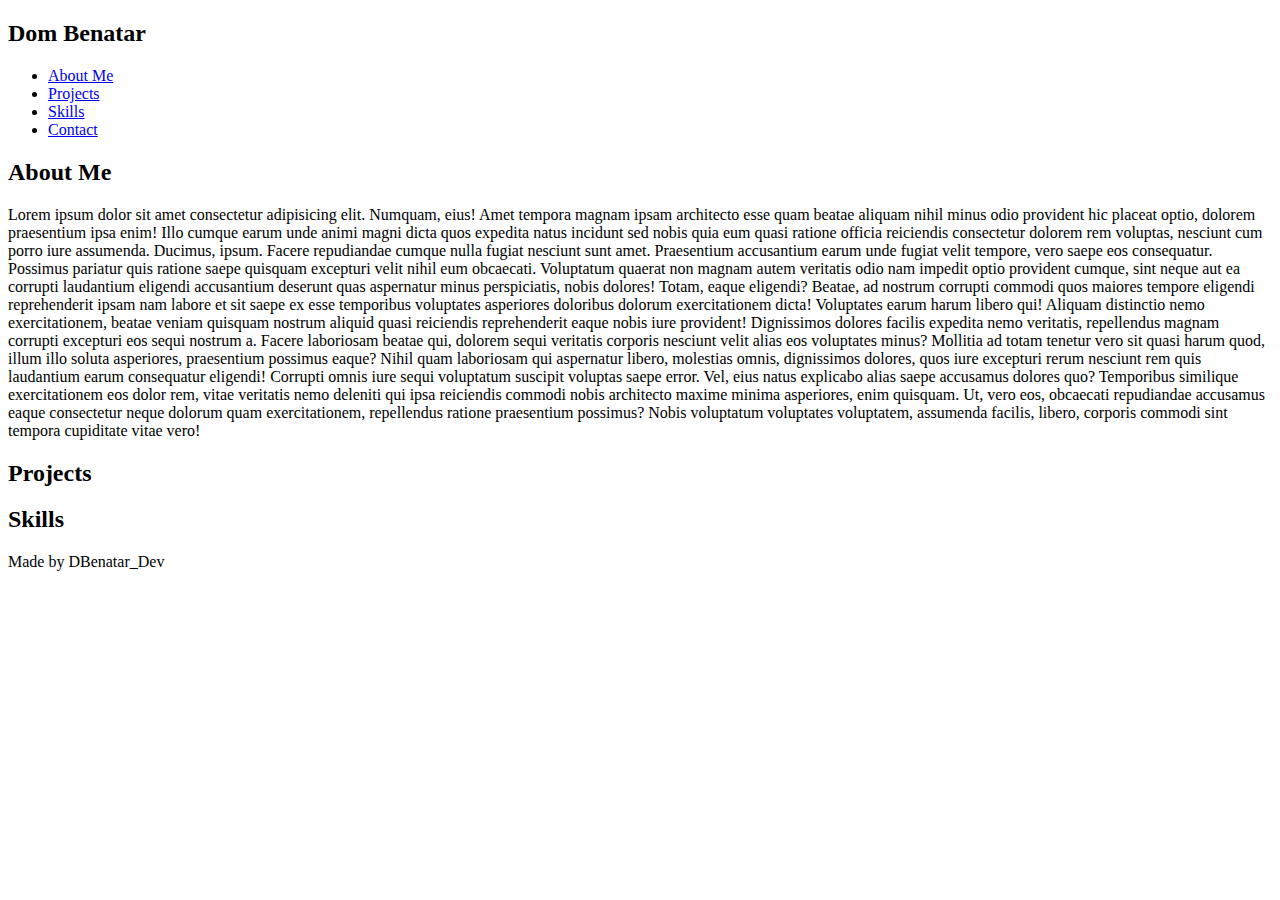
==== index.html @ ced3f8ec "contact page added" ====
<!DOCTYPE html>
<html lang="en">
  <head>
    <meta charset="UTF-8" />
    <meta name="viewport" content="width=device-width, initial-scale=1.0" />
    <link rel="stylesheet" href="style.css" />
    <script src="script.js" defer></script>
    <title>Dom Benatar Portfolio Home</title>
  </head>
  <body>
    <header>
      <nav>
        <h2>Dom Benatar</h2>
        <ul>
          <li class="navbar"><a href="about">About Me</a></li>
          <li class="navbar"><a href="projects">Projects</a></li>
          <li class="navbar"><a href="skills">Skills</a></li>
          <li class="navbar"><a href="contact">Contact</a></li>
        </ul>
      </nav>
    </header>
    <main>
      <div class="about-me-container">
        <h2>About Me</h2>
        <p>
          Lorem ipsum dolor sit amet consectetur adipisicing elit. Numquam,
          eius! Amet tempora magnam ipsam architecto esse quam beatae aliquam
          nihil minus odio provident hic placeat optio, dolorem praesentium ipsa
          enim! Illo cumque earum unde animi magni dicta quos expedita natus
          incidunt sed nobis quia eum quasi ratione officia reiciendis
          consectetur dolorem rem voluptas, nesciunt cum porro iure assumenda.
          Ducimus, ipsum. Facere repudiandae cumque nulla fugiat nesciunt sunt
          amet. Praesentium accusantium earum unde fugiat velit tempore, vero
          saepe eos consequatur. Possimus pariatur quis ratione saepe quisquam
          excepturi velit nihil eum obcaecati. Voluptatum quaerat non magnam
          autem veritatis odio nam impedit optio provident cumque, sint neque
          aut ea corrupti laudantium eligendi accusantium deserunt quas
          aspernatur minus perspiciatis, nobis dolores! Totam, eaque eligendi?
          Beatae, ad nostrum corrupti commodi quos maiores tempore eligendi
          reprehenderit ipsam nam labore et sit saepe ex esse temporibus
          voluptates asperiores doloribus dolorum exercitationem dicta!
          Voluptates earum harum libero qui! Aliquam distinctio nemo
          exercitationem, beatae veniam quisquam nostrum aliquid quasi
          reiciendis reprehenderit eaque nobis iure provident! Dignissimos
          dolores facilis expedita nemo veritatis, repellendus magnam corrupti
          excepturi eos sequi nostrum a. Facere laboriosam beatae qui, dolorem
          sequi veritatis corporis nesciunt velit alias eos voluptates minus?
          Mollitia ad totam tenetur vero sit quasi harum quod, illum illo soluta
          asperiores, praesentium possimus eaque? Nihil quam laboriosam qui
          aspernatur libero, molestias omnis, dignissimos dolores, quos iure
          excepturi rerum nesciunt rem quis laudantium earum consequatur
          eligendi! Corrupti omnis iure sequi voluptatum suscipit voluptas saepe
          error. Vel, eius natus explicabo alias saepe accusamus dolores quo?
          Temporibus similique exercitationem eos dolor rem, vitae veritatis
          nemo deleniti qui ipsa reiciendis commodi nobis architecto maxime
          minima asperiores, enim quisquam. Ut, vero eos, obcaecati repudiandae
          accusamus eaque consectetur neque dolorum quam exercitationem,
          repellendus ratione praesentium possimus? Nobis voluptatum voluptates
          voluptatem, assumenda facilis, libero, corporis commodi sint tempora
          cupiditate vitae vero!
        </p>
      </div>

      <div class="projects">
        <h2>Projects</h2>
      </div>
      <div class="skills">
        <h2>Skills</h2>
      </div>
    </main>
    <footer>Made by DBenatar_Dev</footer>
  </body>
</html>
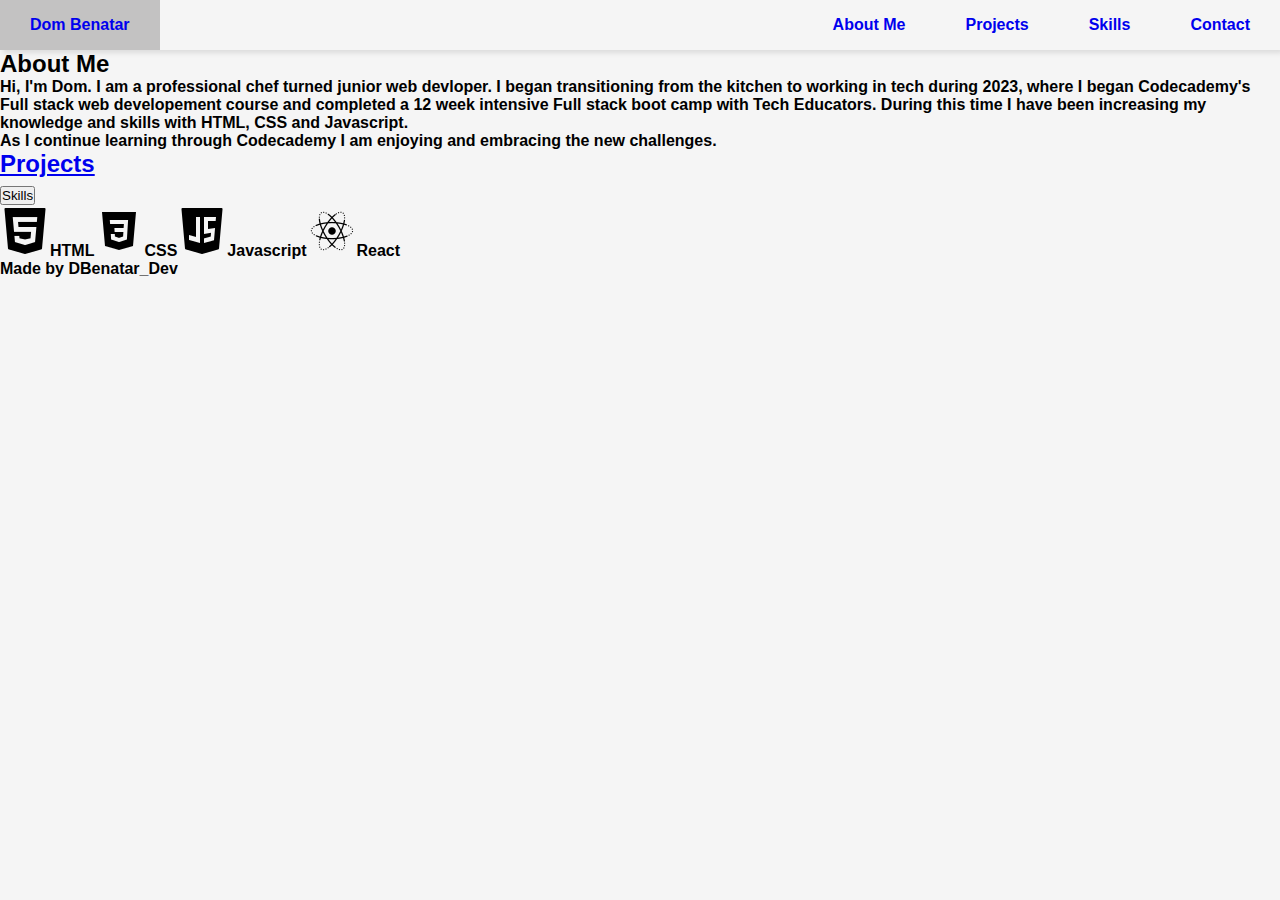
==== commit c3967928: "onclick" ====
--- a/index.html
+++ b/index.html
@@ -4,18 +4,19 @@
     <meta charset="UTF-8" />
     <meta name="viewport" content="width=device-width, initial-scale=1.0" />
     <link rel="stylesheet" href="style.css" />
+    <link rel="shortcut icon" href="#" />
     <script src="script.js" defer></script>
     <title>Dom Benatar Portfolio Home</title>
   </head>
   <body>
     <header>
       <nav>
-        <h2>Dom Benatar</h2>
         <ul>
-          <li class="navbar"><a href="about">About Me</a></li>
+          <li class="navbar"><a href="/index.html">Dom Benatar</a></li>
+          <li class="navbar"><a href="/index.html">About Me</a></li>
           <li class="navbar"><a href="projects">Projects</a></li>
           <li class="navbar"><a href="skills">Skills</a></li>
-          <li class="navbar"><a href="contact">Contact</a></li>
+          <li class="navbar"><a href="/contact.html">Contact</a></li>
         </ul>
       </nav>
     </header>
@@ -23,49 +24,30 @@
       <div class="about-me-container">
         <h2>About Me</h2>
         <p>
-          Lorem ipsum dolor sit amet consectetur adipisicing elit. Numquam,
-          eius! Amet tempora magnam ipsam architecto esse quam beatae aliquam
-          nihil minus odio provident hic placeat optio, dolorem praesentium ipsa
-          enim! Illo cumque earum unde animi magni dicta quos expedita natus
-          incidunt sed nobis quia eum quasi ratione officia reiciendis
-          consectetur dolorem rem voluptas, nesciunt cum porro iure assumenda.
-          Ducimus, ipsum. Facere repudiandae cumque nulla fugiat nesciunt sunt
-          amet. Praesentium accusantium earum unde fugiat velit tempore, vero
-          saepe eos consequatur. Possimus pariatur quis ratione saepe quisquam
-          excepturi velit nihil eum obcaecati. Voluptatum quaerat non magnam
-          autem veritatis odio nam impedit optio provident cumque, sint neque
-          aut ea corrupti laudantium eligendi accusantium deserunt quas
-          aspernatur minus perspiciatis, nobis dolores! Totam, eaque eligendi?
-          Beatae, ad nostrum corrupti commodi quos maiores tempore eligendi
-          reprehenderit ipsam nam labore et sit saepe ex esse temporibus
-          voluptates asperiores doloribus dolorum exercitationem dicta!
-          Voluptates earum harum libero qui! Aliquam distinctio nemo
-          exercitationem, beatae veniam quisquam nostrum aliquid quasi
-          reiciendis reprehenderit eaque nobis iure provident! Dignissimos
-          dolores facilis expedita nemo veritatis, repellendus magnam corrupti
-          excepturi eos sequi nostrum a. Facere laboriosam beatae qui, dolorem
-          sequi veritatis corporis nesciunt velit alias eos voluptates minus?
-          Mollitia ad totam tenetur vero sit quasi harum quod, illum illo soluta
-          asperiores, praesentium possimus eaque? Nihil quam laboriosam qui
-          aspernatur libero, molestias omnis, dignissimos dolores, quos iure
-          excepturi rerum nesciunt rem quis laudantium earum consequatur
-          eligendi! Corrupti omnis iure sequi voluptatum suscipit voluptas saepe
-          error. Vel, eius natus explicabo alias saepe accusamus dolores quo?
-          Temporibus similique exercitationem eos dolor rem, vitae veritatis
-          nemo deleniti qui ipsa reiciendis commodi nobis architecto maxime
-          minima asperiores, enim quisquam. Ut, vero eos, obcaecati repudiandae
-          accusamus eaque consectetur neque dolorum quam exercitationem,
-          repellendus ratione praesentium possimus? Nobis voluptatum voluptates
-          voluptatem, assumenda facilis, libero, corporis commodi sint tempora
-          cupiditate vitae vero!
+          Hi, I'm Dom. I am a professional chef turned junior web devloper. I
+          began transitioning from the kitchen to working in tech during 2023,
+          where I began Codecademy's Full stack web developement course and
+          completed a 12 week intensive Full stack boot camp with Tech
+          Educators. During this time I have been increasing my knowledge and
+          skills with HTML, CSS and Javascript.
+          <br />
+          As I continue learning through Codecademy I am enjoying and embracing
+          the new challenges.
         </p>
       </div>
 
       <div class="projects">
-        <h2>Projects</h2>
+        <h2><a href="https://github.com/Dbenatar">Projects</a></h2>
       </div>
-      <div class="skills">
-        <h2>Skills</h2>
+      <div id="skills" class="skills">
+        <h2><button>Skills</button></h2>
+        <img src="/assets/icons8-html-logo-50.png" alt="HTML Logo" />HTML<img
+          src="/assets/icons8-css-logo-50.png"
+          alt=""
+        />CSS<img
+          src="/assets/icons8-javascript-logo-50.png"
+          alt=""
+        />Javascript<img src="/assets/icons8-react-50.png" alt="" />React
       </div>
     </main>
     <footer>Made by DBenatar_Dev</footer>
--- a/style.css
+++ b/style.css
@@ -0,0 +1,39 @@
+* {
+  padding: 0;
+  margin: 0;
+}
+
+body {
+  min-height: 100vh;
+  background-color: whitesmoke;
+  font-family: "Segoe UI", Tahoma, Geneva, Verdana, sans-serif;
+  font-weight: 600;
+}
+
+nav {
+  background-color: whitesmoke;
+  box-shadow: 3px 3px 5px rgba(0, 0, 0, 0.1);
+}
+
+nav ul {
+  width: 100%;
+  list-style: none;
+  display: flex;
+  justify-content: flex-end;
+}
+nav li {
+  height: 50px;
+}
+nav a {
+  height: 100%;
+  padding: 0 30px;
+  text-decoration: none;
+  display: flex;
+  align-items: center;
+}
+nav a:hover {
+  background-color: #c3c2c2;
+}
+nav li:first-child {
+  margin-right: auto;
+}
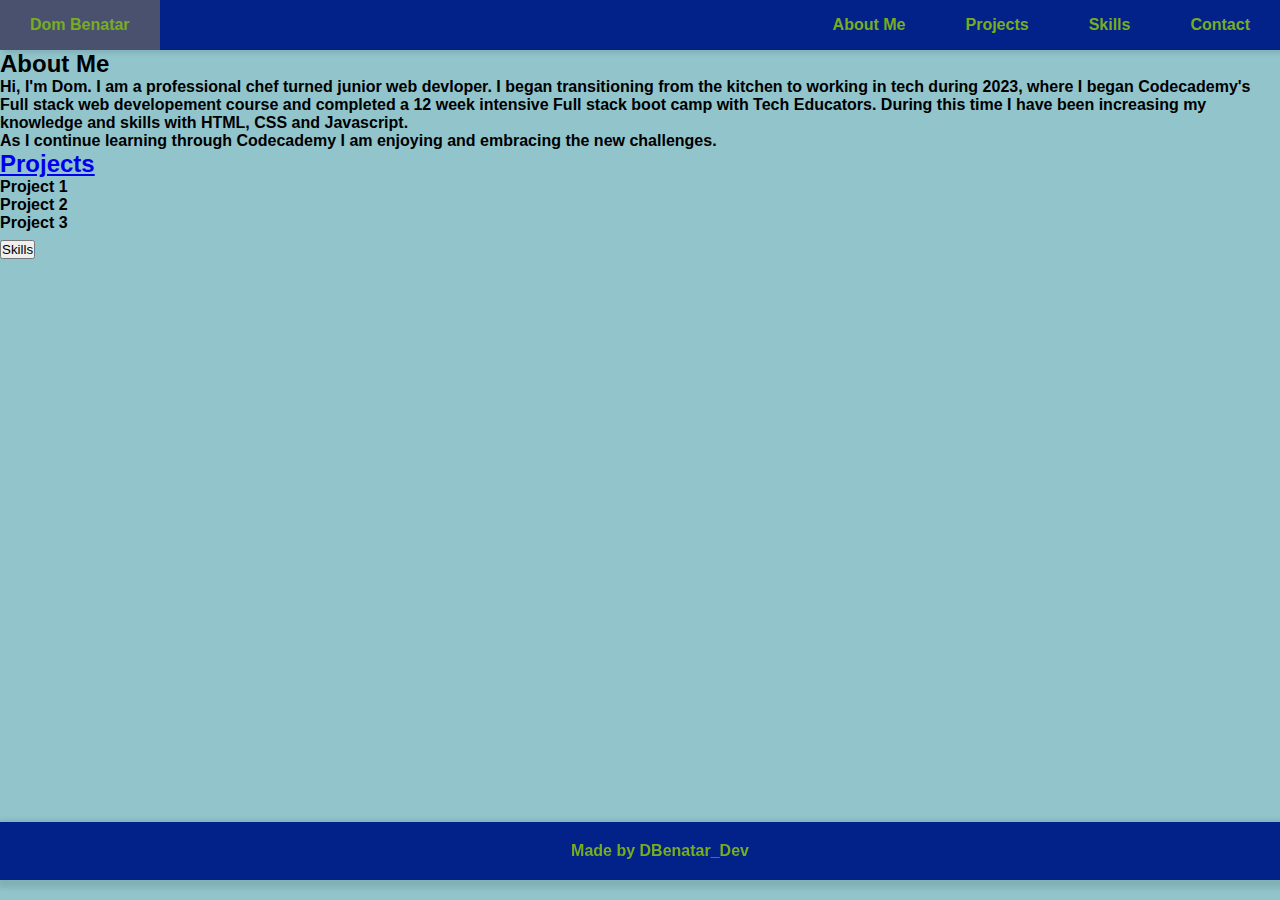
==== commit 672a6026: "skills button working better" ====
--- a/index.html
+++ b/index.html
@@ -38,16 +38,23 @@
 
       <div class="projects">
         <h2><a href="https://github.com/Dbenatar">Projects</a></h2>
+
+        <p>Project 1</p>
+        <p>Project 2</p>
+        <p>Project 3</p>
       </div>
+      <h2><button onclick="showLogo()">Skills</button></h2>
       <div id="skills" class="skills">
-        <h2><button>Skills</button></h2>
         <img src="/assets/icons8-html-logo-50.png" alt="HTML Logo" />HTML<img
           src="/assets/icons8-css-logo-50.png"
-          alt=""
+          alt="CSS Logo"
         />CSS<img
           src="/assets/icons8-javascript-logo-50.png"
-          alt=""
-        />Javascript<img src="/assets/icons8-react-50.png" alt="" />React
+          alt="Javascript Logo"
+        />Javascript<img
+          src="/assets/icons8-react-50.png"
+          alt="React Logo"
+        />React
       </div>
     </main>
     <footer>Made by DBenatar_Dev</footer>
--- a/style.css
+++ b/style.css
@@ -5,13 +5,13 @@
 
 body {
   min-height: 100vh;
-  background-color: whitesmoke;
+  background-color: #0378886f;
   font-family: "Segoe UI", Tahoma, Geneva, Verdana, sans-serif;
   font-weight: 600;
 }
 
 nav {
-  background-color: whitesmoke;
+  background-color: #02228a;
   box-shadow: 3px 3px 5px rgba(0, 0, 0, 0.1);
 }
 
@@ -20,6 +20,7 @@
   list-style: none;
   display: flex;
   justify-content: flex-end;
+  color: #77ad1f;
 }
 nav li {
   height: 50px;
@@ -30,10 +31,34 @@
   text-decoration: none;
   display: flex;
   align-items: center;
+  color: #77ad1f;
 }
 nav a:hover {
-  background-color: #c3c2c2;
+  background-color: #676565b4;
 }
 nav li:first-child {
   margin-right: auto;
 }
+
+img {
+  max-width: 50px;
+  max-height: 50px;
+  margin: 10px;
+}
+
+#skills {
+  display: none;
+}
+
+footer {
+  position: fixed;
+  width: 100%;
+  text-align: center;
+  left: 0;
+  bottom: 0;
+  margin-bottom: 20px;
+  padding: 20px;
+  background-color: #02228a;
+  box-shadow: 3px 3px 5px 5px rgba(0, 0, 0, 0.1);
+  color: #77ad1f;
+}
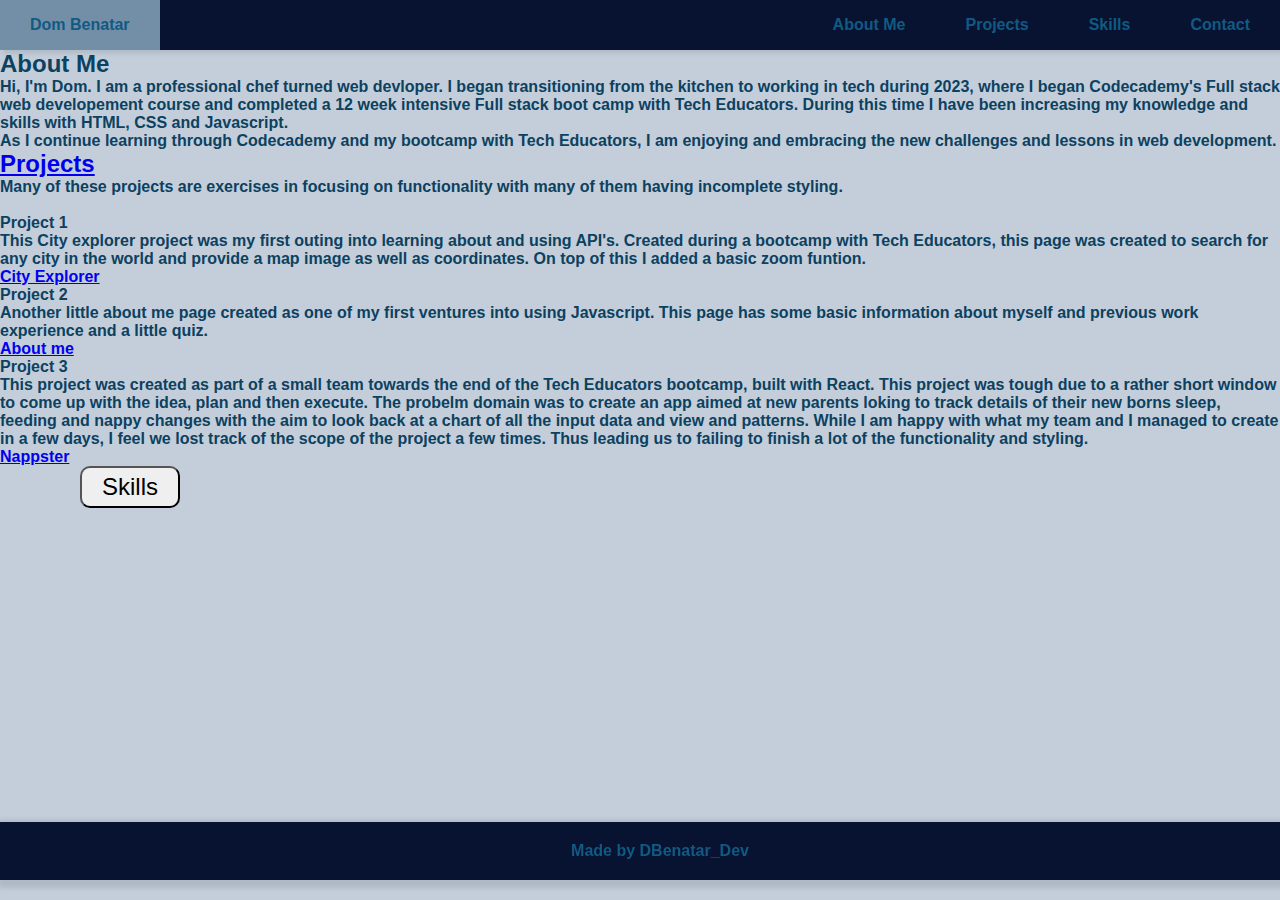
==== commit 3471e3ff: "project infor added" ====
--- a/index.html
+++ b/index.html
@@ -24,24 +24,61 @@
       <div class="about-me-container">
         <h2>About Me</h2>
         <p>
-          Hi, I'm Dom. I am a professional chef turned junior web devloper. I
-          began transitioning from the kitchen to working in tech during 2023,
-          where I began Codecademy's Full stack web developement course and
-          completed a 12 week intensive Full stack boot camp with Tech
-          Educators. During this time I have been increasing my knowledge and
-          skills with HTML, CSS and Javascript.
+          Hi, I'm Dom. I am a professional chef turned web devloper. I began
+          transitioning from the kitchen to working in tech during 2023, where I
+          began Codecademy's Full stack web developement course and completed a
+          12 week intensive Full stack boot camp with Tech Educators. During
+          this time I have been increasing my knowledge and skills with HTML,
+          CSS and Javascript.
           <br />
-          As I continue learning through Codecademy I am enjoying and embracing
-          the new challenges.
+          As I continue learning through Codecademy and my bootcamp with Tech
+          Educators, I am enjoying and embracing the new challenges and lessons
+          in web development.
         </p>
       </div>
 
       <div class="projects">
         <h2><a href="https://github.com/Dbenatar">Projects</a></h2>
-
-        <p>Project 1</p>
-        <p>Project 2</p>
-        <p>Project 3</p>
+        <p>
+          Many of these projects are exercises in focusing on functionality with
+          many of them having incomplete styling.
+        </p>
+        <br />
+        <h4>Project 1</h4>
+        <p>
+          This City explorer project was my first outing into learning about and
+          using API's. Created during a bootcamp with Tech Educators, this page
+          was created to search for any city in the world and provide a map
+          image as well as coordinates. On top of this I added a basic zoom
+          funtion.
+        </p>
+        <a
+          href="https://city-explorer-cv17u65k3-dom-benatars-projects.vercel.app/"
+          >City Explorer</a
+        >
+        <br />
+        <h4>Project 2</h4>
+        <p>
+          Another little about me page created as one of my first ventures into
+          using Javascript. This page has some basic information about myself
+          and previous work experience and a little quiz.
+        </p>
+        <a href="https://dbenatar.github.io/About-me/">About me</a>
+        <br />
+        <h4>Project 3</h4>
+        <p>
+          This project was created as part of a small team towards the end of
+          the Tech Educators bootcamp, built with React. This project was tough
+          due to a rather short window to come up with the idea, plan and then
+          execute. The probelm domain was to create an app aimed at new parents
+          loking to track details of their new borns sleep, feeding and nappy
+          changes with the aim to look back at a chart of all the input data and
+          view and patterns. While I am happy with what my team and I managed to
+          create in a few days, I feel we lost track of the scope of the project
+          a few times. Thus leading us to failing to finish a lot of the
+          functionality and styling.
+        </p>
+        <a href="https://nappster.vercel.app/">Nappster</a>
       </div>
       <h2><button onclick="showLogo()">Skills</button></h2>
       <div id="skills" class="skills">
--- a/style.css
+++ b/style.css
@@ -5,13 +5,14 @@
 
 body {
   min-height: 100vh;
-  background-color: #0378886f;
+  background-color: #c3ceda;
   font-family: "Segoe UI", Tahoma, Geneva, Verdana, sans-serif;
   font-weight: 600;
+  color: #0c4160;
 }
 
 nav {
-  background-color: #02228a;
+  background-color: #071330;
   box-shadow: 3px 3px 5px rgba(0, 0, 0, 0.1);
 }
 
@@ -20,7 +21,7 @@
   list-style: none;
   display: flex;
   justify-content: flex-end;
-  color: #77ad1f;
+  color: #65941adf;
 }
 nav li {
   height: 50px;
@@ -31,19 +32,42 @@
   text-decoration: none;
   display: flex;
   align-items: center;
-  color: #77ad1f;
+  color: #115a84;
 }
 nav a:hover {
-  background-color: #676565b4;
+  background-color: #738fa7;
 }
 nav li:first-child {
   margin-right: auto;
 }
 
+/* p {
+  display: flex;
+  justify-content: center;
+  align-items: center;
+  max-width: 750px;
+} */
+
 img {
   max-width: 50px;
   max-height: 50px;
   margin: 10px;
+}
+
+button {
+  margin-left: 80px;
+  font-size: 1.5rem;
+  border-radius: 10px;
+  padding: 5px 20px;
+}
+
+button:hover {
+  margin-left: 80px;
+  font-size: 1.5rem;
+  border-radius: 10px;
+  padding: 5px 20px;
+  background-color: #0049523c;
+  /* box-shadow:  */
 }
 
 #skills {
@@ -58,7 +82,7 @@
   bottom: 0;
   margin-bottom: 20px;
   padding: 20px;
-  background-color: #02228a;
+  background-color: #071330;
   box-shadow: 3px 3px 5px 5px rgba(0, 0, 0, 0.1);
-  color: #77ad1f;
+  color: #115a84;
 }
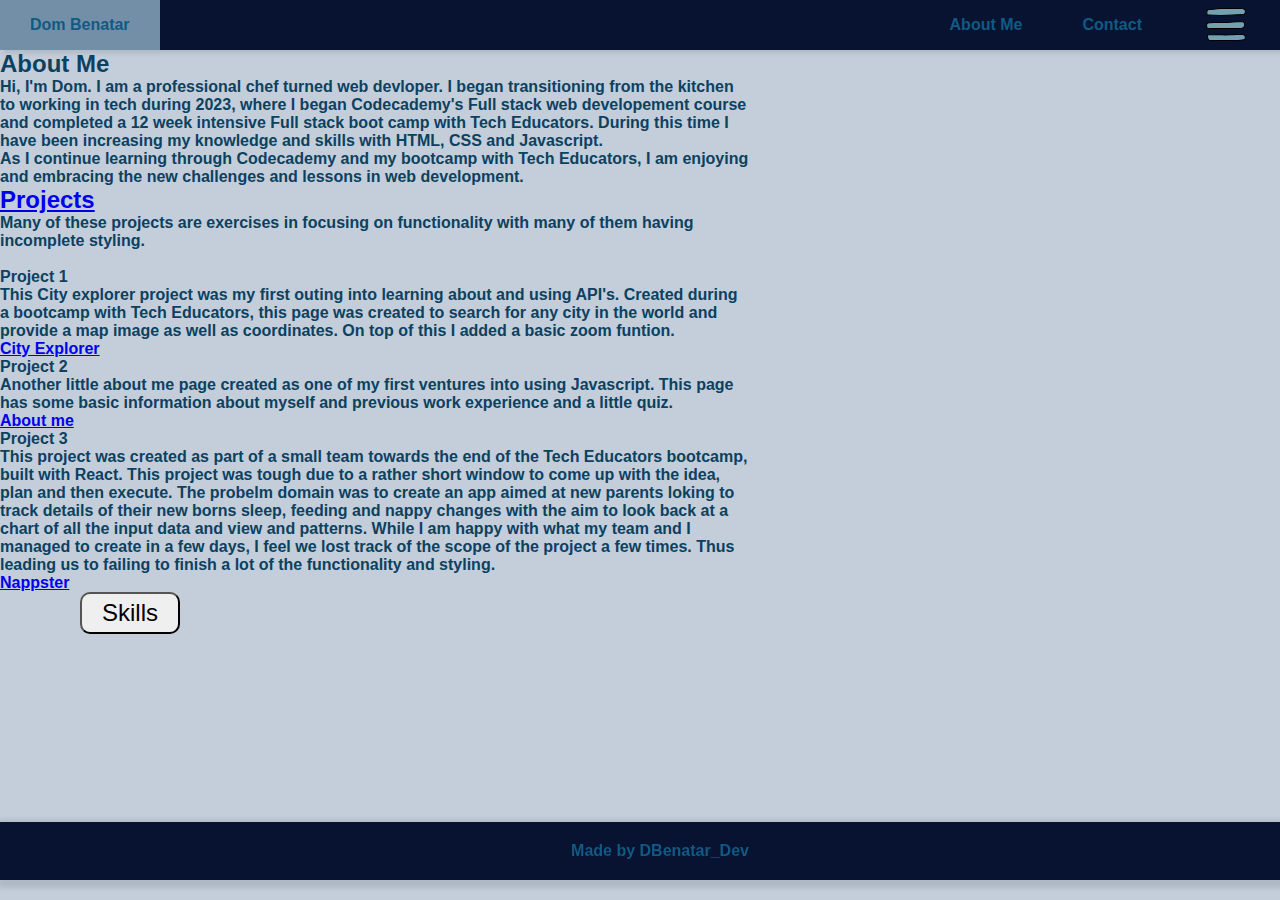
==== commit a908c855: "page responsive" ====
--- a/index.html
+++ b/index.html
@@ -11,12 +11,61 @@
   <body>
     <header>
       <nav>
+        <ul class="sidebar">
+          <li onclick="hideSidebar()" class="navbar">
+            <a href="/index.html"
+              ><svg
+                xmlns="http://www.w3.org/2000/svg"
+                viewBox="0 0 100 100"
+                width="48px"
+                height="48px"
+              >
+                <path
+                  d="M 25.261719 16.996094 A 1.0001 1.0001 0 0 0 24.568359 17.289062 L 17.296875 24.560547 A 1.0001 1.0001 0 0 0 17.294922 25.974609 L 41.3125 50 L 17.292969 74.019531 A 1.0001 1.0001 0 0 0 17.292969 75.433594 L 24.566406 82.708984 A 1.0001 1.0001 0 0 0 25.980469 82.708984 L 50 58.689453 L 74.015625 82.710938 A 1.0001 1.0001 0 0 0 75.429688 82.710938 L 82.703125 75.439453 A 1.0001 1.0001 0 0 0 82.703125 74.025391 L 58.6875 50.001953 L 82.707031 25.982422 A 1.0001 1.0001 0 0 0 82.707031 24.568359 L 75.433594 17.292969 A 1.0001 1.0001 0 0 0 74.019531 17.292969 L 50 41.3125 L 25.982422 17.289062 A 1.0001 1.0001 0 0 0 25.261719 16.996094 z M 25.275391 19.410156 L 49.292969 43.433594 A 1.0001 1.0001 0 0 0 50.707031 43.433594 L 74.726562 19.416016 L 80.585938 25.275391 L 56.566406 49.294922 A 1.0001 1.0001 0 0 0 56.566406 50.708984 L 80.582031 74.732422 L 74.722656 80.587891 L 50.707031 56.568359 A 1.0001 1.0001 0 0 0 49.292969 56.568359 L 25.273438 80.585938 L 19.414062 74.726562 L 43.433594 50.707031 A 1.0001 1.0001 0 0 0 43.433594 49.292969 L 19.417969 25.267578 L 25.275391 19.410156 z M 25.494141 24.994141 A 0.50005 0.50005 0 0 0 25.146484 25.853516 L 26.146484 26.853516 A 0.50005 0.50005 0 1 0 26.853516 26.146484 L 25.853516 25.146484 A 0.50005 0.50005 0 0 0 25.494141 24.994141 z M 74.490234 24.996094 A 0.50005 0.50005 0 0 0 74.146484 25.146484 L 73.146484 26.146484 A 0.50005 0.50005 0 1 0 73.853516 26.853516 L 74.853516 25.853516 A 0.50005 0.50005 0 0 0 74.490234 24.996094 z M 28.494141 27.994141 A 0.50005 0.50005 0 0 0 28.146484 28.853516 L 30.146484 30.853516 A 0.50005 0.50005 0 1 0 30.853516 30.146484 L 28.853516 28.146484 A 0.50005 0.50005 0 0 0 28.494141 27.994141 z M 71.490234 27.996094 A 0.50005 0.50005 0 0 0 71.146484 28.146484 L 50 49.292969 L 32.853516 32.146484 A 0.50005 0.50005 0 0 0 32.494141 31.994141 A 0.50005 0.50005 0 0 0 32.146484 32.853516 L 49.292969 50 L 28.146484 71.146484 A 0.50005 0.50005 0 1 0 28.853516 71.853516 L 50 50.707031 L 67.146484 67.853516 A 0.50005 0.50005 0 1 0 67.853516 67.146484 L 50.707031 50 L 71.853516 28.853516 A 0.50005 0.50005 0 0 0 71.490234 27.996094 z M 69.494141 68.994141 A 0.50005 0.50005 0 0 0 69.146484 69.853516 L 71.146484 71.853516 A 0.50005 0.50005 0 1 0 71.853516 71.146484 L 69.853516 69.146484 A 0.50005 0.50005 0 0 0 69.494141 68.994141 z M 73.494141 72.994141 A 0.50005 0.50005 0 0 0 73.146484 73.853516 L 74.146484 74.853516 A 0.50005 0.50005 0 1 0 74.853516 74.146484 L 73.853516 73.146484 A 0.50005 0.50005 0 0 0 73.494141 72.994141 z M 26.490234 72.996094 A 0.50005 0.50005 0 0 0 26.146484 73.146484 L 25.146484 74.146484 A 0.50005 0.50005 0 1 0 25.853516 74.853516 L 26.853516 73.853516 A 0.50005 0.50005 0 0 0 26.490234 72.996094 z"
+                /></svg
+            ></a>
+          </li>
+          <li class="navbar"><a href="/index.html">About Me</a></li>
+          <li class="navbar"><a href="/contact.html">Contact</a></li>
+        </ul>
         <ul>
           <li class="navbar"><a href="/index.html">Dom Benatar</a></li>
-          <li class="navbar"><a href="/index.html">About Me</a></li>
-          <li class="navbar"><a href="projects">Projects</a></li>
-          <li class="navbar"><a href="skills">Skills</a></li>
-          <li class="navbar"><a href="/contact.html">Contact</a></li>
+          <li class="hideOnMobile"><a href="/index.html">About Me</a></li>
+          <li class="hideOnMobile"><a href="/contact.html">Contact</a></li>
+          <li onclick="showSidebar()">
+            <a href="#"
+              ><svg
+                xmlns="http://www.w3.org/2000/svg"
+                viewBox="0 0 48 48"
+                width="48px"
+                height="48px"
+              >
+                <path
+                  fill="#73a1b2"
+                  d="M25.457,7.504c-6.171-0.17-11.438,0.347-17.579,0.978c-0.611,0.063-1.244,0.136-1.77,0.453 c-1.354,0.815-1.381,2.156-1.244,3.731c0.045,0.522,0.163,1.146,0.65,1.338c0.135,0.053,0.283,0.064,0.429,0.074 c11.101,0.736,23.465,0.383,34.557-0.468c1.366-0.105,1.708-0.247,2.437-1.407c0.825-1.312,0.618-3.068-0.707-3.871 c-1.326-0.802-1.721-0.872-3.271-0.875C34.773,7.45,29.641,7.62,25.457,7.504z"
+                />
+                <path
+                  fill="#010101"
+                  d="M18.881,14.979c-4.255,0-8.643-0.115-12.972-0.402c-0.152-0.01-0.364-0.022-0.58-0.107 c-0.84-0.332-0.93-1.369-0.963-1.76C4.228,11.119,4.229,9.483,5.85,8.508c0.639-0.385,1.381-0.461,1.977-0.521 c5.787-0.595,11.256-1.161,17.644-0.981l0,0C28.058,7.078,31.02,7.038,33.883,7c1.76-0.023,3.487-0.043,5.076-0.042 c1.623,0.004,2.104,0.086,3.528,0.947c0.684,0.414,1.163,1.076,1.35,1.865c0.212,0.896,0.038,1.879-0.478,2.7 c-0.83,1.318-1.318,1.523-2.822,1.639C34.74,14.554,27.059,14.979,18.881,14.979z M23.075,7.972 c-5.341,0-10.122,0.492-15.146,1.009C7.297,9.046,6.781,9.115,6.366,9.364c-1.034,0.622-1.149,1.586-1.004,3.26 c0.046,0.538,0.159,0.847,0.335,0.916c0.067,0.026,0.183,0.033,0.275,0.039c12.594,0.833,25.706,0.207,34.489-0.467 c1.224-0.094,1.417-0.165,2.051-1.175c0.374-0.595,0.502-1.301,0.352-1.936c-0.088-0.373-0.315-0.891-0.895-1.241 c-1.239-0.749-1.533-0.799-3.013-0.803C37.371,7.953,35.651,7.977,33.896,8c-2.874,0.038-5.845,0.077-8.453,0.005l0,0 C24.64,7.982,23.852,7.972,23.075,7.972z"
+                />
+                <path
+                  fill="#73a1b2"
+                  d="M24.805,21.407c-5.722,0.191-11.388,0.051-17.111,0.228c-1.011,0.031-2.189,0.153-2.727,1.009 c-0.53,0.844-0.354,2.297-0.215,3.315c0.124,0.906,0.713,1.324,1.623,1.415c1.055,0.106,2.48,0.064,3.542,0.083 c9.226,0.17,19.083-0.229,28.12-0.008c1.239,0.03,2.573-0.209,3.492-1.04c0.753-0.681,1.083-1.731,1.122-2.746 c0.033-0.861-0.162-1.803-0.827-2.351c-0.651-0.537-1.571-0.559-2.415-0.554C34.351,20.788,29.861,21.239,24.805,21.407z"
+                />
+                <path
+                  fill="#010101"
+                  d="M15.117,28.002c-1.754,0-3.497-0.013-5.209-0.044c-1.052-0.021-2.492,0.023-3.582-0.086 c-1.521-0.151-1.965-1.087-2.069-1.845c-0.173-1.268-0.308-2.7,0.288-3.648c0.735-1.17,2.356-1.22,3.135-1.244 c2.804-0.086,5.637-0.097,8.376-0.107c2.859-0.011,5.815-0.022,8.733-0.12l0,0c2.062-0.068,4.057-0.187,5.986-0.3 c2.768-0.163,5.63-0.331,8.632-0.349c0.767,0,1.911-0.011,2.735,0.669c0.697,0.572,1.055,1.552,1.008,2.756 c-0.05,1.293-0.507,2.393-1.286,3.098c-1.124,1.017-2.714,1.195-3.84,1.169c-4.692-0.114-9.705-0.061-14.55-0.009 C20.718,27.972,17.904,28.002,15.117,28.002z M24.822,21.907c-2.933,0.098-5.897,0.109-8.763,0.12 c-2.733,0.011-5.56,0.021-8.349,0.107c-0.97,0.029-1.923,0.145-2.319,0.775c-0.452,0.721-0.251,2.191-0.143,2.982 c0.06,0.435,0.246,0.892,1.177,0.985c1.035,0.104,2.465,0.062,3.501,0.08c4.418,0.082,9.054,0.032,13.538-0.017 c4.855-0.052,9.875-0.105,14.585,0.009c0.95,0.026,2.266-0.116,3.145-0.911c0.78-0.705,0.935-1.803,0.958-2.395 c0.02-0.512-0.038-1.445-0.645-1.945c-0.504-0.414-1.284-0.442-2.094-0.44c-2.976,0.018-5.698,0.178-8.58,0.347 C28.898,21.72,26.896,21.838,24.822,21.907L24.822,21.907z"
+                />
+                <path
+                  fill="#73a1b2"
+                  d="M23.814,33.916c-5.881,0.053-11.022-0.458-16.907-0.229c-0.386,0.015-0.795,0.112-1.069,0.385 c-0.377,0.376-0.343,0.985-0.283,1.514l0.133,1.173c0.114,1.008,1.017,2.776,2.032,2.782c8.718,0.05,16.994,0.025,25.712-0.074 c1.72-0.02,3.444-0.042,5.154-0.226c1.07-0.115,2.134-0.292,3.184-0.532c0.394-0.09,0.813-0.205,1.074-0.513 c0.214-0.254,0.285-0.597,0.33-0.926c0.08-0.579,0.105-1.165,0.077-1.748c-0.05-1.034-0.899-1.865-1.933-1.895 C35.427,33.455,29.755,33.863,23.814,33.916z"
+                />
+                <path
+                  fill="#010101"
+                  d="M16.402,40.067c-2.868,0-5.748-0.008-8.687-0.025c-1.398-0.008-2.402-2.136-2.525-3.226 l-0.133-1.173c-0.053-0.471-0.152-1.347,0.427-1.926c0.326-0.324,0.811-0.508,1.403-0.53c3.345-0.128,6.51-0.021,9.571,0.085 c2.362,0.082,4.802,0.169,7.351,0.144l0,0c2.266-0.021,4.527-0.093,6.714-0.164c3.518-0.114,7.154-0.23,10.808-0.124 c1.293,0.038,2.355,1.079,2.418,2.371c0.03,0.614,0.003,1.233-0.081,1.841c-0.055,0.405-0.147,0.83-0.443,1.18 c-0.359,0.425-0.883,0.572-1.346,0.678c-1.064,0.243-2.155,0.425-3.241,0.542c-1.765,0.189-3.591,0.21-5.202,0.229 C27.573,40.035,22.011,40.067,16.402,40.067z M10.118,34.127c-1.043,0-2.101,0.018-3.192,0.061 C6.594,34.2,6.333,34.285,6.19,34.427C5.981,34.635,6,35.08,6.051,35.53l0.133,1.173c0.106,0.942,0.935,2.335,1.538,2.339 c8.681,0.052,16.849,0.027,25.703-0.074c1.667-0.019,3.39-0.038,5.107-0.223c1.047-0.113,2.099-0.289,3.125-0.522 c0.319-0.073,0.645-0.16,0.804-0.349c0.13-0.154,0.181-0.413,0.216-0.67c0.076-0.547,0.1-1.104,0.073-1.656 c-0.038-0.773-0.674-1.397-1.448-1.42c-3.623-0.106-7.244,0.01-10.747,0.124c-2.192,0.07-4.459,0.144-6.737,0.164l0,0 c-2.565,0.028-5.021-0.062-7.394-0.144C14.291,34.198,12.237,34.127,10.118,34.127z"
+                /></svg
+            ></a>
+          </li>
         </ul>
       </nav>
     </header>
--- a/style.css
+++ b/style.css
@@ -21,7 +21,8 @@
   list-style: none;
   display: flex;
   justify-content: flex-end;
-  color: #65941adf;
+  align-items: center;
+  color: #115a84;
 }
 nav li {
   height: 50px;
@@ -41,12 +42,55 @@
   margin-right: auto;
 }
 
-/* p {
+.sidebar {
+  position: fixed;
+  top: 0;
+  right: 0;
+  height: 100vh;
+  width: 250px;
+  z-index: 999;
+  background-color: #071330;
+  backdrop-filter: blur(10px);
+  box-shadow: -10px 0 10px rgba(0, 0, 0, 0.1);
+  display: none;
+  flex-direction: column;
+  align-items: flex-start;
+  justify-content: flex-start;
+}
+
+.sidebar li {
+  width: 100%;
+}
+
+.sidebar a {
+  width: 100%;
+}
+
+@media (max-width: 800px) {
+  .hideOnMobile {
+    display: none;
+  }
+  .menu-button {
+    display: block;
+  }
+}
+
+@media (max-width: 400px) {
+  .sidebar {
+    width: 100%;
+  }
+}
+
+.menu-button {
+  display: none;
+}
+
+p {
   display: flex;
   justify-content: center;
   align-items: center;
   max-width: 750px;
-} */
+}
 
 img {
   max-width: 50px;
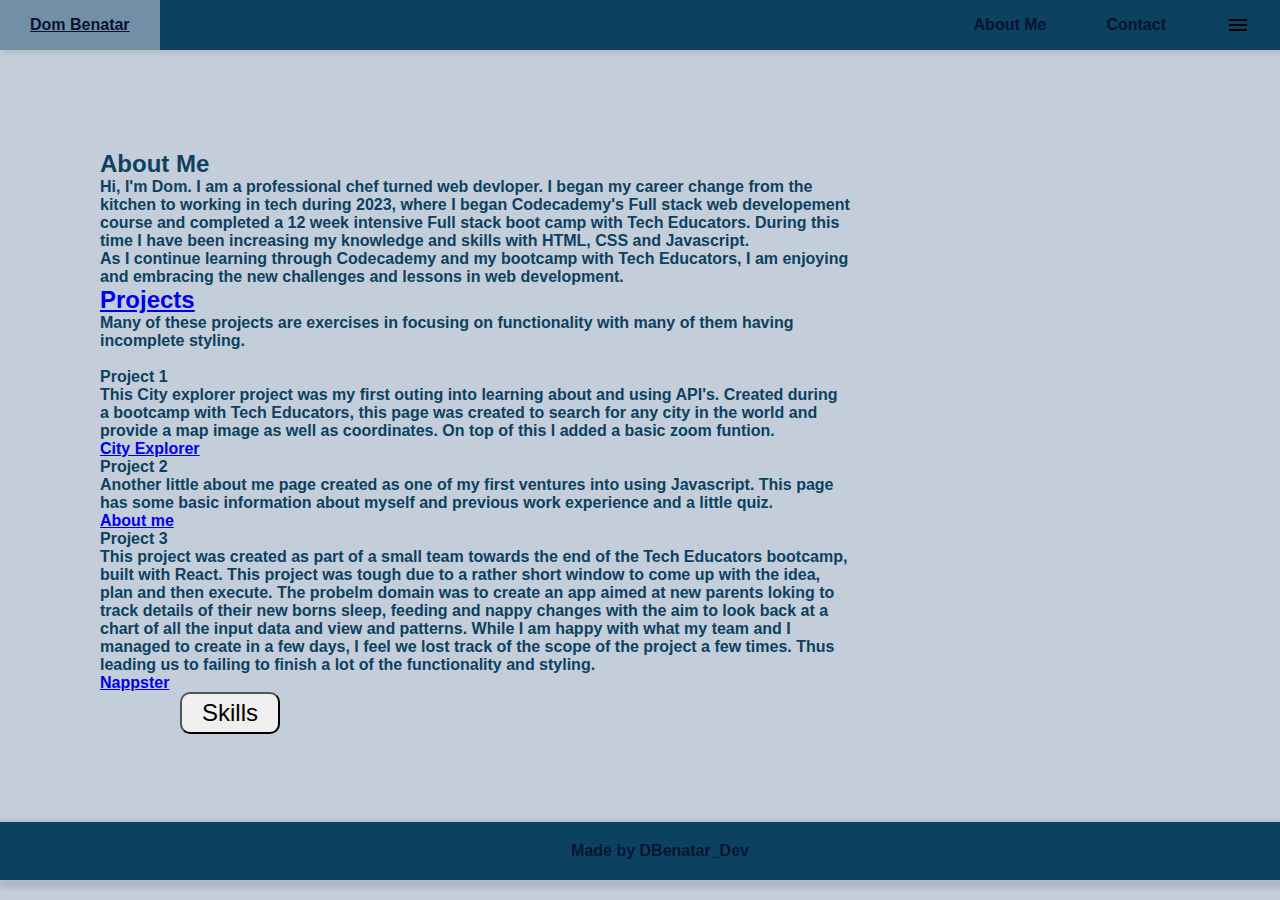
==== commit 004e55ed: "burger menu now responsive" ====
--- a/index.html
+++ b/index.html
@@ -16,12 +16,12 @@
             <a href="/index.html"
               ><svg
                 xmlns="http://www.w3.org/2000/svg"
-                viewBox="0 0 100 100"
-                width="48px"
-                height="48px"
+                height="24"
+                viewBox="0 -960 960 960"
+                width="24"
               >
                 <path
-                  d="M 25.261719 16.996094 A 1.0001 1.0001 0 0 0 24.568359 17.289062 L 17.296875 24.560547 A 1.0001 1.0001 0 0 0 17.294922 25.974609 L 41.3125 50 L 17.292969 74.019531 A 1.0001 1.0001 0 0 0 17.292969 75.433594 L 24.566406 82.708984 A 1.0001 1.0001 0 0 0 25.980469 82.708984 L 50 58.689453 L 74.015625 82.710938 A 1.0001 1.0001 0 0 0 75.429688 82.710938 L 82.703125 75.439453 A 1.0001 1.0001 0 0 0 82.703125 74.025391 L 58.6875 50.001953 L 82.707031 25.982422 A 1.0001 1.0001 0 0 0 82.707031 24.568359 L 75.433594 17.292969 A 1.0001 1.0001 0 0 0 74.019531 17.292969 L 50 41.3125 L 25.982422 17.289062 A 1.0001 1.0001 0 0 0 25.261719 16.996094 z M 25.275391 19.410156 L 49.292969 43.433594 A 1.0001 1.0001 0 0 0 50.707031 43.433594 L 74.726562 19.416016 L 80.585938 25.275391 L 56.566406 49.294922 A 1.0001 1.0001 0 0 0 56.566406 50.708984 L 80.582031 74.732422 L 74.722656 80.587891 L 50.707031 56.568359 A 1.0001 1.0001 0 0 0 49.292969 56.568359 L 25.273438 80.585938 L 19.414062 74.726562 L 43.433594 50.707031 A 1.0001 1.0001 0 0 0 43.433594 49.292969 L 19.417969 25.267578 L 25.275391 19.410156 z M 25.494141 24.994141 A 0.50005 0.50005 0 0 0 25.146484 25.853516 L 26.146484 26.853516 A 0.50005 0.50005 0 1 0 26.853516 26.146484 L 25.853516 25.146484 A 0.50005 0.50005 0 0 0 25.494141 24.994141 z M 74.490234 24.996094 A 0.50005 0.50005 0 0 0 74.146484 25.146484 L 73.146484 26.146484 A 0.50005 0.50005 0 1 0 73.853516 26.853516 L 74.853516 25.853516 A 0.50005 0.50005 0 0 0 74.490234 24.996094 z M 28.494141 27.994141 A 0.50005 0.50005 0 0 0 28.146484 28.853516 L 30.146484 30.853516 A 0.50005 0.50005 0 1 0 30.853516 30.146484 L 28.853516 28.146484 A 0.50005 0.50005 0 0 0 28.494141 27.994141 z M 71.490234 27.996094 A 0.50005 0.50005 0 0 0 71.146484 28.146484 L 50 49.292969 L 32.853516 32.146484 A 0.50005 0.50005 0 0 0 32.494141 31.994141 A 0.50005 0.50005 0 0 0 32.146484 32.853516 L 49.292969 50 L 28.146484 71.146484 A 0.50005 0.50005 0 1 0 28.853516 71.853516 L 50 50.707031 L 67.146484 67.853516 A 0.50005 0.50005 0 1 0 67.853516 67.146484 L 50.707031 50 L 71.853516 28.853516 A 0.50005 0.50005 0 0 0 71.490234 27.996094 z M 69.494141 68.994141 A 0.50005 0.50005 0 0 0 69.146484 69.853516 L 71.146484 71.853516 A 0.50005 0.50005 0 1 0 71.853516 71.146484 L 69.853516 69.146484 A 0.50005 0.50005 0 0 0 69.494141 68.994141 z M 73.494141 72.994141 A 0.50005 0.50005 0 0 0 73.146484 73.853516 L 74.146484 74.853516 A 0.50005 0.50005 0 1 0 74.853516 74.146484 L 73.853516 73.146484 A 0.50005 0.50005 0 0 0 73.494141 72.994141 z M 26.490234 72.996094 A 0.50005 0.50005 0 0 0 26.146484 73.146484 L 25.146484 74.146484 A 0.50005 0.50005 0 1 0 25.853516 74.853516 L 26.853516 73.853516 A 0.50005 0.50005 0 0 0 26.490234 72.996094 z"
+                  d="m256-200-56-56 224-224-224-224 56-56 224 224 224-224 56 56-224 224 224 224-56 56-224-224-224 224Z"
                 /></svg
             ></a>
           </li>
@@ -32,37 +32,16 @@
           <li class="navbar"><a href="/index.html">Dom Benatar</a></li>
           <li class="hideOnMobile"><a href="/index.html">About Me</a></li>
           <li class="hideOnMobile"><a href="/contact.html">Contact</a></li>
-          <li onclick="showSidebar()">
+          <li class="menu-button" onclick="showSidebar()">
             <a href="#"
               ><svg
                 xmlns="http://www.w3.org/2000/svg"
-                viewBox="0 0 48 48"
-                width="48px"
-                height="48px"
+                height="24"
+                viewBox="0 -960 960 960"
+                width="24"
               >
                 <path
-                  fill="#73a1b2"
-                  d="M25.457,7.504c-6.171-0.17-11.438,0.347-17.579,0.978c-0.611,0.063-1.244,0.136-1.77,0.453 c-1.354,0.815-1.381,2.156-1.244,3.731c0.045,0.522,0.163,1.146,0.65,1.338c0.135,0.053,0.283,0.064,0.429,0.074 c11.101,0.736,23.465,0.383,34.557-0.468c1.366-0.105,1.708-0.247,2.437-1.407c0.825-1.312,0.618-3.068-0.707-3.871 c-1.326-0.802-1.721-0.872-3.271-0.875C34.773,7.45,29.641,7.62,25.457,7.504z"
-                />
-                <path
-                  fill="#010101"
-                  d="M18.881,14.979c-4.255,0-8.643-0.115-12.972-0.402c-0.152-0.01-0.364-0.022-0.58-0.107 c-0.84-0.332-0.93-1.369-0.963-1.76C4.228,11.119,4.229,9.483,5.85,8.508c0.639-0.385,1.381-0.461,1.977-0.521 c5.787-0.595,11.256-1.161,17.644-0.981l0,0C28.058,7.078,31.02,7.038,33.883,7c1.76-0.023,3.487-0.043,5.076-0.042 c1.623,0.004,2.104,0.086,3.528,0.947c0.684,0.414,1.163,1.076,1.35,1.865c0.212,0.896,0.038,1.879-0.478,2.7 c-0.83,1.318-1.318,1.523-2.822,1.639C34.74,14.554,27.059,14.979,18.881,14.979z M23.075,7.972 c-5.341,0-10.122,0.492-15.146,1.009C7.297,9.046,6.781,9.115,6.366,9.364c-1.034,0.622-1.149,1.586-1.004,3.26 c0.046,0.538,0.159,0.847,0.335,0.916c0.067,0.026,0.183,0.033,0.275,0.039c12.594,0.833,25.706,0.207,34.489-0.467 c1.224-0.094,1.417-0.165,2.051-1.175c0.374-0.595,0.502-1.301,0.352-1.936c-0.088-0.373-0.315-0.891-0.895-1.241 c-1.239-0.749-1.533-0.799-3.013-0.803C37.371,7.953,35.651,7.977,33.896,8c-2.874,0.038-5.845,0.077-8.453,0.005l0,0 C24.64,7.982,23.852,7.972,23.075,7.972z"
-                />
-                <path
-                  fill="#73a1b2"
-                  d="M24.805,21.407c-5.722,0.191-11.388,0.051-17.111,0.228c-1.011,0.031-2.189,0.153-2.727,1.009 c-0.53,0.844-0.354,2.297-0.215,3.315c0.124,0.906,0.713,1.324,1.623,1.415c1.055,0.106,2.48,0.064,3.542,0.083 c9.226,0.17,19.083-0.229,28.12-0.008c1.239,0.03,2.573-0.209,3.492-1.04c0.753-0.681,1.083-1.731,1.122-2.746 c0.033-0.861-0.162-1.803-0.827-2.351c-0.651-0.537-1.571-0.559-2.415-0.554C34.351,20.788,29.861,21.239,24.805,21.407z"
-                />
-                <path
-                  fill="#010101"
-                  d="M15.117,28.002c-1.754,0-3.497-0.013-5.209-0.044c-1.052-0.021-2.492,0.023-3.582-0.086 c-1.521-0.151-1.965-1.087-2.069-1.845c-0.173-1.268-0.308-2.7,0.288-3.648c0.735-1.17,2.356-1.22,3.135-1.244 c2.804-0.086,5.637-0.097,8.376-0.107c2.859-0.011,5.815-0.022,8.733-0.12l0,0c2.062-0.068,4.057-0.187,5.986-0.3 c2.768-0.163,5.63-0.331,8.632-0.349c0.767,0,1.911-0.011,2.735,0.669c0.697,0.572,1.055,1.552,1.008,2.756 c-0.05,1.293-0.507,2.393-1.286,3.098c-1.124,1.017-2.714,1.195-3.84,1.169c-4.692-0.114-9.705-0.061-14.55-0.009 C20.718,27.972,17.904,28.002,15.117,28.002z M24.822,21.907c-2.933,0.098-5.897,0.109-8.763,0.12 c-2.733,0.011-5.56,0.021-8.349,0.107c-0.97,0.029-1.923,0.145-2.319,0.775c-0.452,0.721-0.251,2.191-0.143,2.982 c0.06,0.435,0.246,0.892,1.177,0.985c1.035,0.104,2.465,0.062,3.501,0.08c4.418,0.082,9.054,0.032,13.538-0.017 c4.855-0.052,9.875-0.105,14.585,0.009c0.95,0.026,2.266-0.116,3.145-0.911c0.78-0.705,0.935-1.803,0.958-2.395 c0.02-0.512-0.038-1.445-0.645-1.945c-0.504-0.414-1.284-0.442-2.094-0.44c-2.976,0.018-5.698,0.178-8.58,0.347 C28.898,21.72,26.896,21.838,24.822,21.907L24.822,21.907z"
-                />
-                <path
-                  fill="#73a1b2"
-                  d="M23.814,33.916c-5.881,0.053-11.022-0.458-16.907-0.229c-0.386,0.015-0.795,0.112-1.069,0.385 c-0.377,0.376-0.343,0.985-0.283,1.514l0.133,1.173c0.114,1.008,1.017,2.776,2.032,2.782c8.718,0.05,16.994,0.025,25.712-0.074 c1.72-0.02,3.444-0.042,5.154-0.226c1.07-0.115,2.134-0.292,3.184-0.532c0.394-0.09,0.813-0.205,1.074-0.513 c0.214-0.254,0.285-0.597,0.33-0.926c0.08-0.579,0.105-1.165,0.077-1.748c-0.05-1.034-0.899-1.865-1.933-1.895 C35.427,33.455,29.755,33.863,23.814,33.916z"
-                />
-                <path
-                  fill="#010101"
-                  d="M16.402,40.067c-2.868,0-5.748-0.008-8.687-0.025c-1.398-0.008-2.402-2.136-2.525-3.226 l-0.133-1.173c-0.053-0.471-0.152-1.347,0.427-1.926c0.326-0.324,0.811-0.508,1.403-0.53c3.345-0.128,6.51-0.021,9.571,0.085 c2.362,0.082,4.802,0.169,7.351,0.144l0,0c2.266-0.021,4.527-0.093,6.714-0.164c3.518-0.114,7.154-0.23,10.808-0.124 c1.293,0.038,2.355,1.079,2.418,2.371c0.03,0.614,0.003,1.233-0.081,1.841c-0.055,0.405-0.147,0.83-0.443,1.18 c-0.359,0.425-0.883,0.572-1.346,0.678c-1.064,0.243-2.155,0.425-3.241,0.542c-1.765,0.189-3.591,0.21-5.202,0.229 C27.573,40.035,22.011,40.067,16.402,40.067z M10.118,34.127c-1.043,0-2.101,0.018-3.192,0.061 C6.594,34.2,6.333,34.285,6.19,34.427C5.981,34.635,6,35.08,6.051,35.53l0.133,1.173c0.106,0.942,0.935,2.335,1.538,2.339 c8.681,0.052,16.849,0.027,25.703-0.074c1.667-0.019,3.39-0.038,5.107-0.223c1.047-0.113,2.099-0.289,3.125-0.522 c0.319-0.073,0.645-0.16,0.804-0.349c0.13-0.154,0.181-0.413,0.216-0.67c0.076-0.547,0.1-1.104,0.073-1.656 c-0.038-0.773-0.674-1.397-1.448-1.42c-3.623-0.106-7.244,0.01-10.747,0.124c-2.192,0.07-4.459,0.144-6.737,0.164l0,0 c-2.565,0.028-5.021-0.062-7.394-0.144C14.291,34.198,12.237,34.127,10.118,34.127z"
+                  d="M120-240v-80h720v80H120Zm0-200v-80h720v80H120Zm0-200v-80h720v80H120Z"
                 /></svg
             ></a>
           </li>
@@ -73,8 +52,8 @@
       <div class="about-me-container">
         <h2>About Me</h2>
         <p>
-          Hi, I'm Dom. I am a professional chef turned web devloper. I began
-          transitioning from the kitchen to working in tech during 2023, where I
+          Hi, I'm Dom. I am a professional chef turned web devloper. I began my
+          career change from the kitchen to working in tech during 2023, where I
           began Codecademy's Full stack web developement course and completed a
           12 week intensive Full stack boot camp with Tech Educators. During
           this time I have been increasing my knowledge and skills with HTML,
--- a/style.css
+++ b/style.css
@@ -12,7 +12,7 @@
 }
 
 nav {
-  background-color: #071330;
+  background-color: #0c4160;
   box-shadow: 3px 3px 5px rgba(0, 0, 0, 0.1);
 }
 
@@ -22,7 +22,7 @@
   display: flex;
   justify-content: flex-end;
   align-items: center;
-  color: #115a84;
+  color: #071330;
 }
 nav li {
   height: 50px;
@@ -33,10 +33,11 @@
   text-decoration: none;
   display: flex;
   align-items: center;
-  color: #115a84;
+  color: #071330;
 }
 nav a:hover {
   background-color: #738fa7;
+  text-decoration: underline;
 }
 nav li:first-child {
   margin-right: auto;
@@ -49,8 +50,7 @@
   height: 100vh;
   width: 250px;
   z-index: 999;
-  background-color: #071330;
-  backdrop-filter: blur(10px);
+  background-color: #0c4160;
   box-shadow: -10px 0 10px rgba(0, 0, 0, 0.1);
   display: none;
   flex-direction: column;
@@ -70,9 +70,6 @@
   .hideOnMobile {
     display: none;
   }
-  .menu-button {
-    display: block;
-  }
 }
 
 @media (max-width: 400px) {
@@ -81,10 +78,9 @@
   }
 }
 
-.menu-button {
-  display: none;
+main {
+  margin: 100px;
 }
-
 p {
   display: flex;
   justify-content: center;
@@ -111,7 +107,6 @@
   border-radius: 10px;
   padding: 5px 20px;
   background-color: #0049523c;
-  /* box-shadow:  */
 }
 
 #skills {
@@ -126,7 +121,7 @@
   bottom: 0;
   margin-bottom: 20px;
   padding: 20px;
-  background-color: #071330;
+  background-color: #0c4160;
   box-shadow: 3px 3px 5px 5px rgba(0, 0, 0, 0.1);
-  color: #115a84;
+  color: #071330;
 }
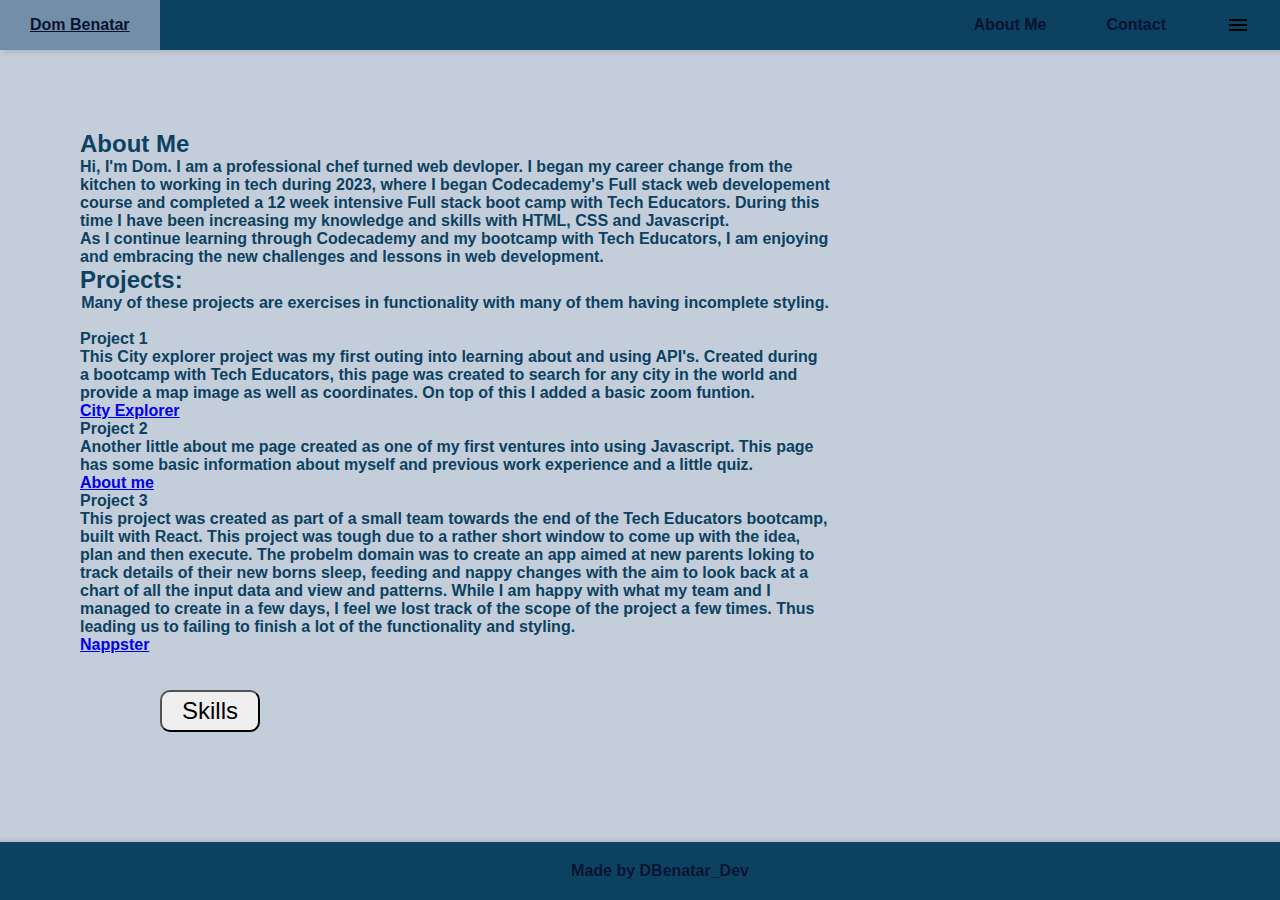
==== commit f5650aae: "fixed footer" ====
--- a/index.html
+++ b/index.html
@@ -66,10 +66,10 @@
       </div>
 
       <div class="projects">
-        <h2><a href="https://github.com/Dbenatar">Projects</a></h2>
+        <h2>Projects:</h2>
         <p>
-          Many of these projects are exercises in focusing on functionality with
-          many of them having incomplete styling.
+          Many of these projects are exercises in functionality with many of
+          them having incomplete styling.
         </p>
         <br />
         <h4>Project 1</h4>
@@ -108,6 +108,8 @@
         </p>
         <a href="https://nappster.vercel.app/">Nappster</a>
       </div>
+      <br />
+      <br />
       <h2><button onclick="showLogo()">Skills</button></h2>
       <div id="skills" class="skills">
         <img src="/assets/icons8-html-logo-50.png" alt="HTML Logo" />HTML<img
--- a/style.css
+++ b/style.css
@@ -79,8 +79,9 @@
 }
 
 main {
-  margin: 100px;
+  margin: 80px;
 }
+
 p {
   display: flex;
   justify-content: center;
@@ -119,7 +120,7 @@
   text-align: center;
   left: 0;
   bottom: 0;
-  margin-bottom: 20px;
+  margin-bottom: 0px;
   padding: 20px;
   background-color: #0c4160;
   box-shadow: 3px 3px 5px 5px rgba(0, 0, 0, 0.1);
